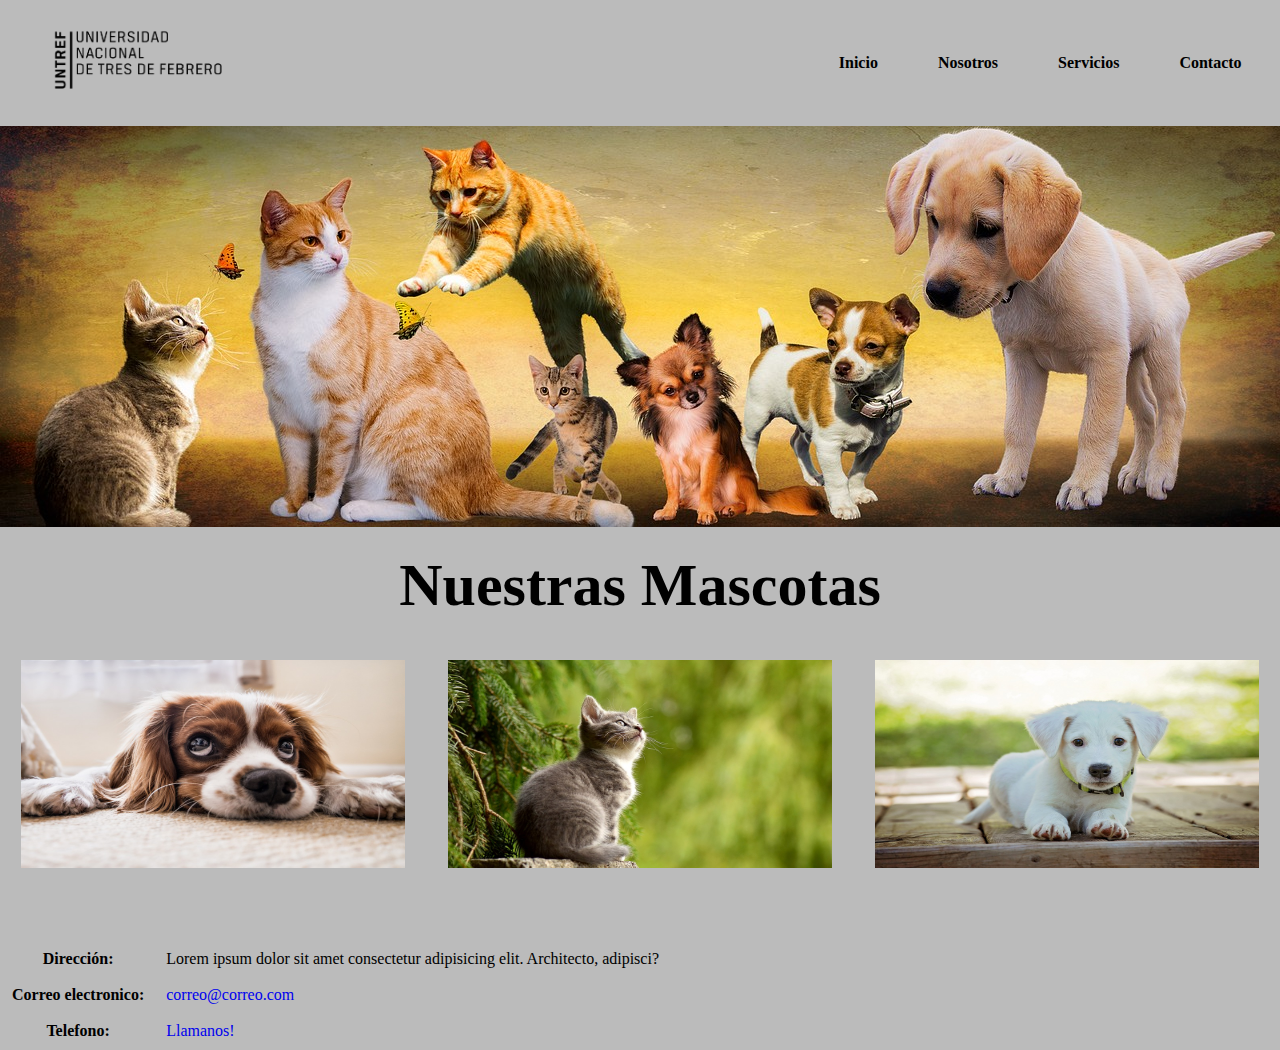
==== Clase 5/index.html @ 6c7d5cef "0.1" ====
<!DOCTYPE html>
<html lang="es">
  <head>
	<meta charset="UTF-8" />
	<meta http-equiv="X-UA-Compatible" content="IE=edge" />
	<meta name="viewport" content="width=device-width, initial-scale=1.0" />
	<title>Clase 5</title>
	<link rel="stylesheet" href="./css/index.css" />
	<link
	  rel="stylesheet"
	  href="https://unpkg.com/boxicons@latest/css/boxicons.min.css"
	/>
  </head>
  <body>
	<header>
	  <figure class="logo">
		<a href="https://untref.edu.ar" target="_blank">
		  <img src="./img/untref.png" alt="Logo de Untref" />
		</a>
	  </figure>

	  <nav>
		<ul class="navlist">
		  <li><a href="./index.html">Inicio</a></li>
		  <li><a href="./nosotros.html">Nosotros</a></li>
		  <li><a href="#">Servicios</a></li>
		  <li><a href="#">Contacto</a></li>
		</ul>
		<div class="bx bx-menu" id="menu-icon"></div>
	  </nav>
	</header>

	<section id="banner">
	  <img src="./img/animals-g9ad50c313_1280.jpg" alt="Perritos y gatitos" />
	</section>

	<section id="principalTitle">
	  <h1>Nuestras Mascotas</h1>
	</section>

	<section id="mascotas">
	  <article>
		<img src="./img/puppy-2785074_960_720.jpg" alt="Perrito Bonito" />
	  </article>
	  <article>
		<img src="./img/cat-2083492_960_720.jpg" alt="" />
	  </article>
	  <article>
		<img src="./img/puppy-1903313_960_720.jpg" alt="" />
	  </article>
	</section>

	<footer>
	  <div id="contacto">
		<table>
		  <tr>
			<th>Dirección:</th>
			<td>
			  <p>
				Lorem ipsum dolor sit amet consectetur adipisicing elit.
				Architecto, adipisci?
			  </p>
			</td>
		  </tr>
		  <tr>
			<th>Correo electronico:</th>
			<td><a href="mailto:correo@correo.com">correo@correo.com</a></td>
		  </tr>
		  <tr>
			<th>Telefono:</th>
			<td><a href="tel:1199999999">Llamanos!</a></td>
		  </tr>
		</table>
	  </div>
	</footer>

	<script src="./js/prueba.js"></script>
  </body>
</html>
---- Clase 5/css/index.css ----
* {
	padding: 0;
	margin: 0;
	box-sizing: border-box;
	font-family: Georgia, 'Times New Roman', Times, serif;
	list-style: none;
	text-decoration: none;
}

body {
	background-color: #bbb;
}

header {
	position: fixed;
	right: 0;
	top: 0;
	z-index: 1000;
	width: 100%;
	display: flex;
	align-items: center;
	justify-content: space-between;
	padding: 15px 9%;
	background-color: #bbb;
}

.logo img {
	width: 200px;
}

.navlist{
	display: flex;
}

.navlist a {
	color: black;
	margin-left: 60px;
	font-size: 16px;
	font-weight: 600;
	border-bottom: 2px solid transparent;
	transition: all .55s ease;
}

.navlist a:hover {
	border-bottom: 2px solid black;
}

#menu-icon {
	color: black;
	font-size: 35px;
	z-index: 10001;
	cursor: pointer;
	display: none;
}

#banner img {
	margin-top: 100px;
	width: 100%;
	height: auto;
}

#principalTitle {
	font-size: 30px;
	text-align: center;
	padding: 20px 10px;
	color: black;
}

#mascotas {
	display: flex;
	flex-direction: row;
	justify-content: space-around;
}

#mascotas article{
	width: 30%;
	height: auto;
	margin: 20px 15px;
}

article img {
	width: 100%;
	height: 80%;
}

#contacto th{
	padding: 8px 10px;
}

#contacto td {
	padding: 8px 10px;
}

@media (max-width: 1535px) {
	header {
		padding: 15px 3%;
		transition: .2s;
	}
}

@media (max-width: 990px) {
	#menu-icon {
		display: block;
	}
	header{
		padding: 0;
	}
	.navlist {
		position: absolute;
		top: 100%;
		right: -100%;
		width: 300px;
		height: 55vh;
		background: #bbb;
		opacity: 0.8;
		display: flex;
		align-items: center;
		flex-direction: column;
		padding: 30px 20px;
		transition: all .55s ease;
	}
	.navlist a {
		margin-left: 0;
		display: block;
		margin: 18px 0;
	}
	.navlist.open {
		right: 0%;
	}
	#mascotas {
		flex-direction: column;
		justify-content: space-around;
		align-items: center;
	}
	#mascotas article{
		width: 50%;
		height: auto;
		margin: 20px 15px;
	}
}
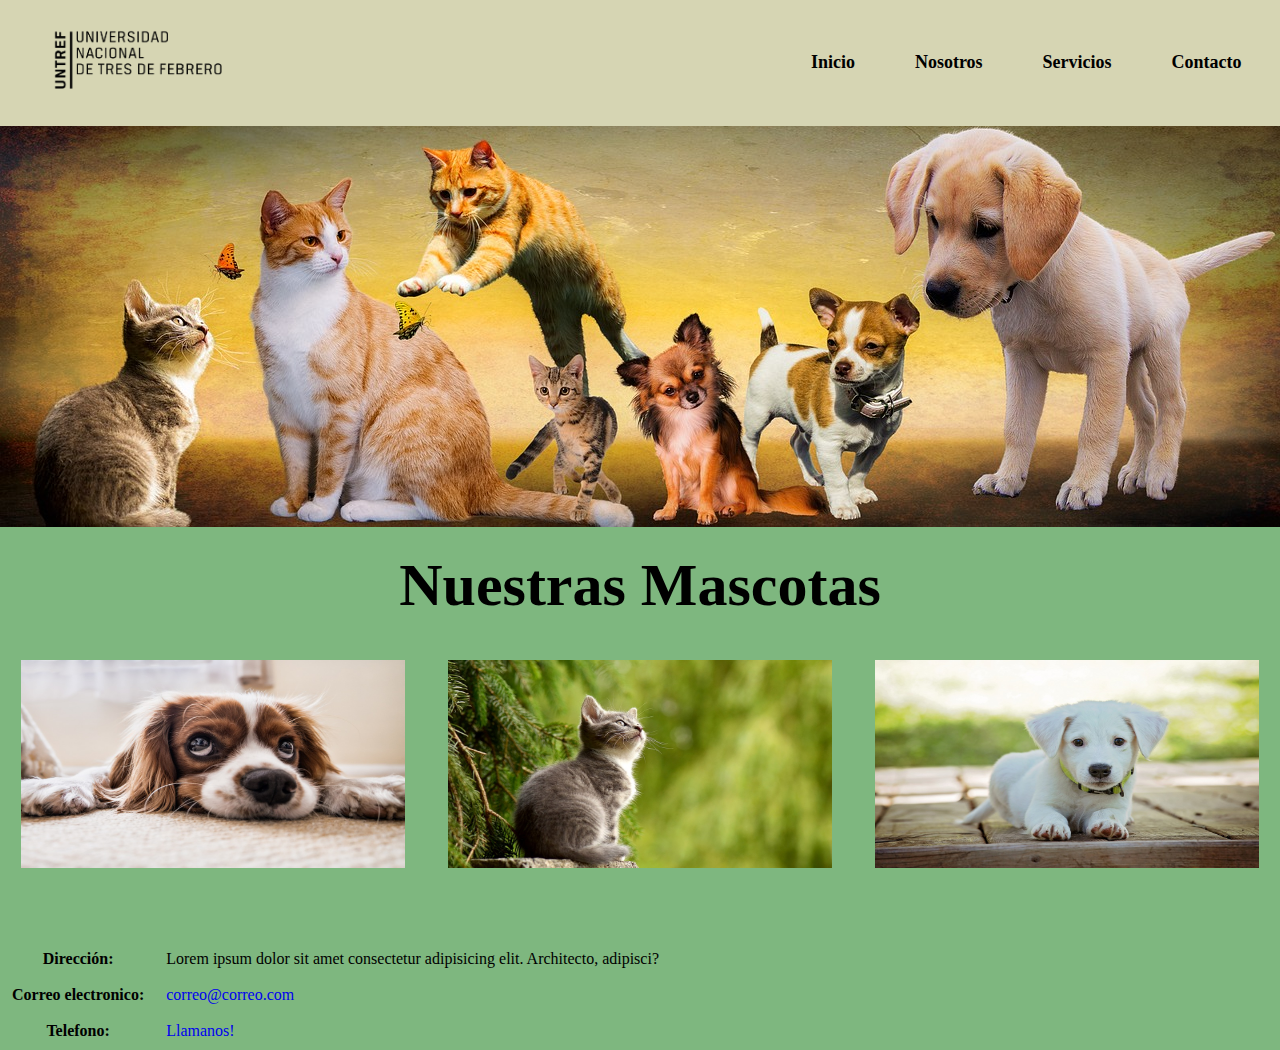
==== commit 53564faf: "0.1" ====
--- a/Clase 5/index.html
+++ b/Clase 5/index.html
@@ -40,13 +40,13 @@
 
 	<section id="mascotas">
 	  <article>
-		<img src="./img/puppy-2785074_960_720.jpg" alt="Perrito Bonito" />
+		<img src="./img/puppy-2785074_960_720.jpg" alt="Perrito acostado mirando hacia arriba" />
 	  </article>
 	  <article>
-		<img src="./img/cat-2083492_960_720.jpg" alt="" />
+		<img src="./img/cat-2083492_960_720.jpg" alt="gatito bonito" />
 	  </article>
 	  <article>
-		<img src="./img/puppy-1903313_960_720.jpg" alt="" />
+		<img src="./img/puppy-1903313_960_720.jpg" alt="cachorrito blanco acostado mirando la camara" />
 	  </article>
 	</section>
 
--- a/Clase 5/css/index.css
+++ b/Clase 5/css/index.css
@@ -7,8 +7,17 @@
 	text-decoration: none;
 }
 
+.image {
+	opacity: 0; /* Establece la opacidad inicial en 0 */
+	transition: opacity 0.5s ease; /* Agrega una transición de 0.5 segundos con una curva de aceleración suave */
+}
+
+.image-loaded {
+	opacity: 1; /* Establece la opacidad en 1 para mostrar la imagen */
+}
+
 body {
-	background-color: #bbb;
+	background-color: #7EB77F;
 }
 
 header {
@@ -21,7 +30,7 @@
 	align-items: center;
 	justify-content: space-between;
 	padding: 15px 9%;
-	background-color: #bbb;
+	background-color: #D6D5B3;
 }
 
 .logo img {
@@ -35,7 +44,7 @@
 .navlist a {
 	color: black;
 	margin-left: 60px;
-	font-size: 16px;
+	font-size: 18px;
 	font-weight: 600;
 	border-bottom: 2px solid transparent;
 	transition: all .55s ease;
@@ -76,11 +85,21 @@
 	width: 30%;
 	height: auto;
 	margin: 20px 15px;
+	position: relative;
+	transition: transform 0.5s ease;
+}
+
+#mascotas article:hover {
+	transform: translateY(-10px);
 }
 
 article img {
 	width: 100%;
 	height: 80%;
+}
+
+article img:hover {
+    animation: vibration 0.5s 1 linear;
 }
 
 #contacto th{
@@ -89,6 +108,32 @@
 
 #contacto td {
 	padding: 8px 10px;
+}
+
+@keyframes vibration {
+    0% {
+        transform: translateX(0);
+    }
+
+    20% {
+        transform: translateX(-2px) rotateZ(-2deg);
+    }
+
+    40% {
+        transform: translateX(2px) rotateZ(2deg);
+    }
+
+    60% {
+        transform: translateX(-2px) rotateZ(-2deg);
+    }
+
+    80% {
+        transform: translateX(2px) rotateZ(2deg);
+    }
+
+    100% {
+        transform: translateX(0);
+    }
 }
 
 @media (max-width: 1535px) {
@@ -110,7 +155,7 @@
 		top: 100%;
 		right: -100%;
 		width: 300px;
-		height: 55vh;
+		height: auto;
 		background: #bbb;
 		opacity: 0.8;
 		display: flex;
